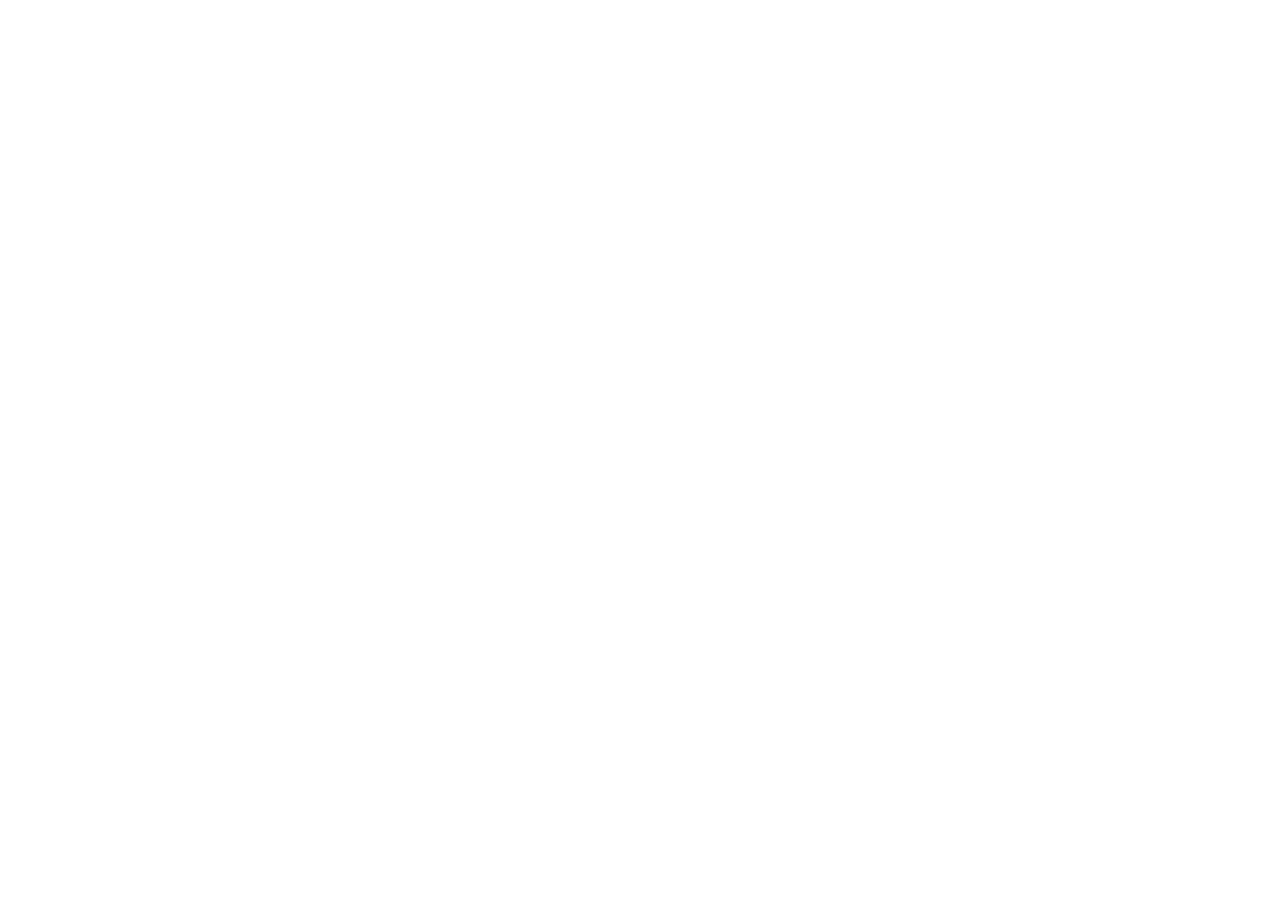
==== recipes/deviled-eggs.html @ 9960282d "Add Hot Dog Recipe" ====
<!DOCTYPE html>
<html lang="en">

<head>
    <meta charset="UTF-8">
    <meta http-equiv="X-UA-Compatible" content="IE=edge">
    <meta name="viewport" content="width=device-width, initial-scale=1.0">
    <title>Deviled Eggs</title>
</head>

<body>

</body>

</html>
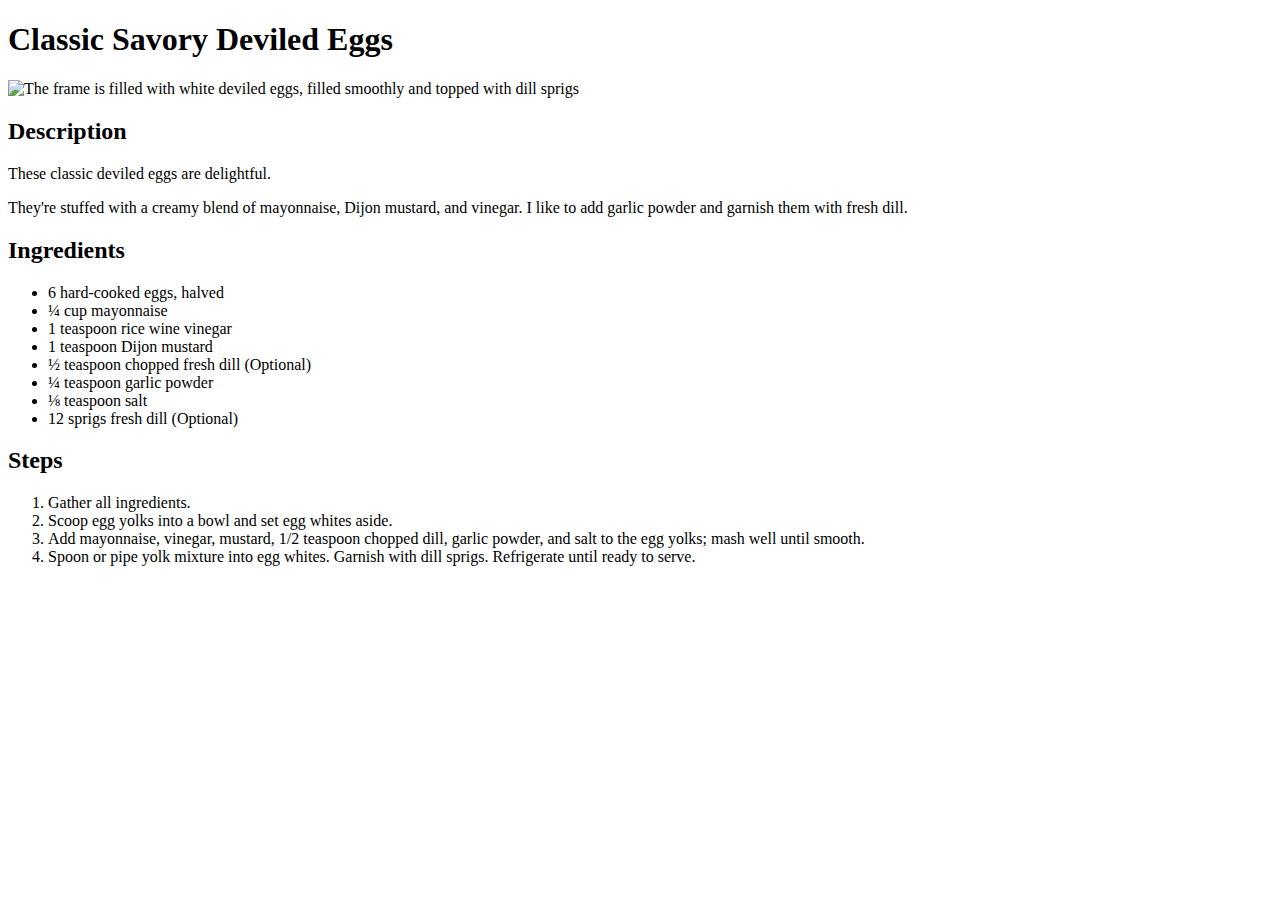
==== commit c796d522: "Add Deviled Eggs, Add Links to OG recipes" ====
--- a/recipes/deviled-eggs.html
+++ b/recipes/deviled-eggs.html
@@ -6,9 +6,42 @@
     <meta http-equiv="X-UA-Compatible" content="IE=edge">
     <meta name="viewport" content="width=device-width, initial-scale=1.0">
     <title>Deviled Eggs</title>
+    <!-- https://www.allrecipes.com/recipe/228129/classic-savory-deviled-eggs/ -->
 </head>
 
 <body>
+    <h1>Classic Savory Deviled Eggs</h1>
+
+    <img src="https://www.allrecipes.com/thmb/BNj2noTwCqLJaXP_-NpqouvPO80=/750x0/filters:no_upscale():max_bytes(150000):strip_icc():format(webp)/228129-classic-savory-deviled-eggs-DDMFS-4x3-7390f33eae3d44f78669308ab8922798.jpg"
+        alt="The frame is filled with white deviled eggs, filled smoothly and topped with dill sprigs">
+
+    <h2>Description</h2>
+    <p>These classic deviled eggs are delightful.</p>
+    <p>They're stuffed with a creamy blend of mayonnaise, Dijon mustard, and vinegar. I like to add garlic powder and
+        garnish them with fresh dill.
+
+    </p>
+
+    <h2>Ingredients</h2>
+    <ul>
+        <li>6 hard-cooked eggs, halved</li>
+        <li>¼ cup mayonnaise</li>
+        <li>1 teaspoon rice wine vinegar</li>
+        <li>1 teaspoon Dijon mustard</li>
+        <li>½ teaspoon chopped fresh dill (Optional)</li>
+        <li>¼ teaspoon garlic powder</li>
+        <li>⅛ teaspoon salt</li>
+        <li>12 sprigs fresh dill (Optional)</li>
+    </ul>
+
+    <h2>Steps</h2>
+    <ol>
+        <li>Gather all ingredients.</li>
+        <li>Scoop egg yolks into a bowl and set egg whites aside.</li>
+        <li>Add mayonnaise, vinegar, mustard, 1/2 teaspoon chopped dill, garlic powder, and salt to the egg yolks; mash
+            well until smooth.</li>
+        <li>Spoon or pipe yolk mixture into egg whites. Garnish with dill sprigs. Refrigerate until ready to serve.</li>
+    </ol>
 
 </body>
 
